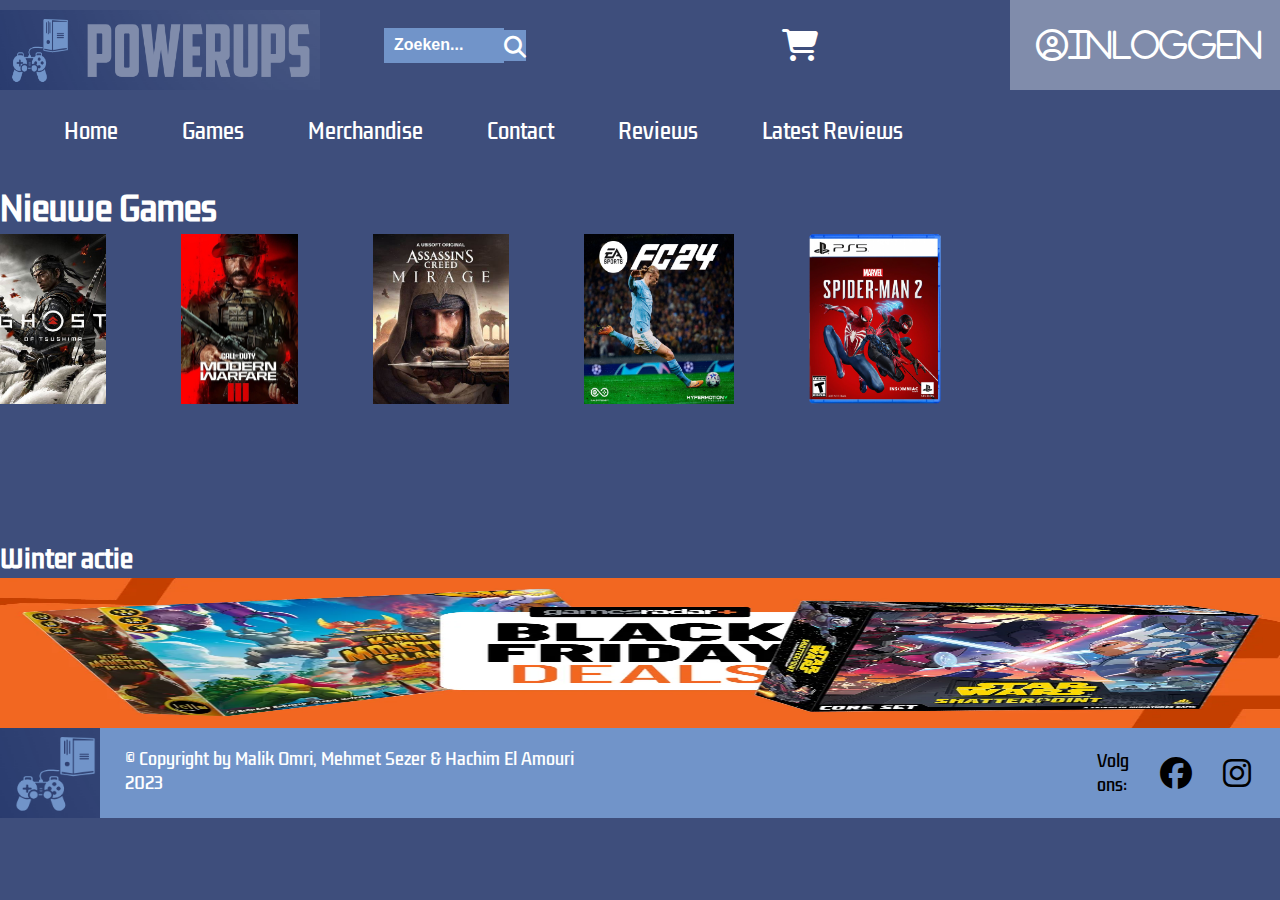
==== index.html @ 8637957c "Initial commit" ====
<!DOCTYPE html>
<html lang="en">

<head>
    <meta charset="UTF-8">
    <meta name="viewport" content="width=device-width, initial-scale=1.0">
    <meta name="description" content="Deze website is voor de periode 2 project">
    <meta name="author" content="Malik Omri">
    <meta name="keywords" content="project 2, opdracht, Mbo, Rijnland, Leiden">
    <title>Project 2</title>
    <link rel="stylesheet" href="css/global.css">
    <link href="https://fonts.googleapis.com/css2?family=Kdam+Thmor+Pro&display=swap" rel="stylesheet">
    <link rel="stylesheet" href="https://cdnjs.cloudflare.com/ajax/libs/font-awesome/6.4.2/css/all.min.css">
</head>

<body>

    <header>
        <section class="Winkel_info">
            <img class="logo_foto" src="img/logo.png" alt="logo">
            <section class="Zoeken">
                <input id="searchBar" class="searchbar" type="text" placeholder="Zoeken...">
                <a href="index.html" id="btnSearch" class="btn-search"><i class="fa fa-search"></i></a>
            </section>
            <i id="winkelwagen" class="fa fa-shopping-cart"></i>
            <i id="profiel" class='far fa-user-circle'>Inloggen</i>
        </section>
        <nav>
            <a href="index.html">Home</a>
            <a href="html/games.html">Games</a>
            <a href="html/merchandise.html">Merchandise</a>
            <a href="html/contact.html">Contact</a>
            <a href="php/review.php">Reviews</a>
            <a href="php/latest.php">Latest Reviews</a>
        </nav>
    </header>

    <main>
        <section class="eerste_rij">
            <h1 class="titel_home"> Nieuwe Games</h1>
            <section class="games_fotos">
                <img class="foto" src="img/home_img/OIP.jpeg" alt="game foto">
                <img class="foto" src="img/home_img/mw3.jpg" alt="game foto">
                <img class="foto" src="img/home_img/assasin vreed.jpeg" alt="game foto">
                <img class="foto" src="img/home_img/fc-24.jpg" alt="game foto">
                <img class="foto" src="img/home_img/marvels-spider-man-2.png" alt="game foto">
            </section>
        </section>
        <section class="tweede_rij">
            <h2>Winter actie</h2>
            <section class="actie">
                <img class="actie_foto" src="img/home_img/black-80.jpg" alt="actie">
            </section>
        </section>
    </main>

    <footer>
        <img class="beeldmerk" src="img/logo_beeldmerk.png" alt="beeldmerk">
        <p class="Copyright_txt">© Copyright by Malik Omri, Mehmet Sezer & Hachim El Amouri 2023</p>
        <section class="Media_icons">
            <p>Volg ons:</p>
            <i class="fa-brands fa-facebook fa-2xl"></i>
            <i class="fa-brands fa-instagram fa-2xl"></i>
            <i class="fa-brands fa-tiktok fa-2xl"></i>
        </section>
    </footer>

</body>

</html>
---- css/global.css ----
* {
  margin: 0;
  padding: 0;
  box-sizing: border-box;
  font-family: Kdam Thmor Pro;
}

body {
  background-color: #3E4E7C;
}

.Winkel_info {
  display: flex;
  flex-direction: row;
  height: 10vh;
  margin-bottom: 2%;
}

.logo_foto {
  display: flex;
  flex-direction: row;
  justify-content: center;
  align-items: center;
  width: 25%;
  margin-top: 10px;
  margin-right: 5%;
}

.Zoeken {
  display: flex;
  flex-direction: row;
  justify-content: center;
  align-items: center;
  margin-right: 20%;
}

.searchbar {
  float: right;
  background-color: #7194C9;
  color: white;
  padding: 6px 10px;
  height: 35.4px;
  width: 120px;
  border: none;
  margin-top: 1px;
  font-family: "Segoe UI Light", "Segoe UI", "Segoe", Tahoma, Helvetica, Arial, sans-serif;
  font-size: 16px;
  font-weight: bold;
  transition: 0.3s;
}

.searchbar::placeholder {
  color: white;
  font-family: "Segoe UI Light", "Segoe UI", "Segoe", Tahoma, Helvetica, Arial, sans-serif;
  font-size: 16pz;
  font-weight: bold;
}

.searchbar:focus {
  width: 400px;
  font-family: "Segoe UI Light", "Segoe UI", "Segoe", Tahoma, Helvetica, Arial, sans-serif;
  font-size: 16px;
  font-weight: bold;
  transition: 0.3s;
  border-bottom: white solid 2px;
  outline: none;
}

.btn-search {
  max-width: 32px;
  cursor: pointer;
  color: white;
  background-color: #7194C9;
  text-decoration: none !important;
  font-family: "Segoe UI Light", "Segoe UI", "Segoe", Tahoma, Helvetica, Arial, sans-serif;
  font-size: 22px;
  padding-top: 5px;
}

#winkelwagen {
  display: flex;
  flex-direction: row;
  color: white;
  font-size: 32px;
  justify-content: center;
  align-items: center;
  margin-right: 15%;
}

#profiel {
  display: flex;
  flex-direction: row;
  color: white;
  background-color: #808CAB;
  padding-left: 2%;
  padding-right: 4.8%;
  font-size: 32px;
  justify-content: center;
  align-items: center;
}

header>nav {
  display: flex;
  flex-direction: row;
}

header>nav>a {
  text-decoration: none;
  color: white;
  font-size: 20px;
  margin-left: 5%;
}

main {
  display: flex;
}

#rev {
  display: grid;
  grid-template-columns: 1fr 1fr 1fr 1fr 1fr;
}

h1 {
  color: #fff;
}

.titel_home {
  margin-top: 5%;
}

.eerste_rij {
  display: block;
}

.tweede_rij {
  position: absolute;
  top: 60%;
  color: white;
  width: 100%;
}

.games_fotos {
  display: flex;
  flex-direction: row;
  gap: 10%;
  margin-bottom: 36vh;
}

.filter {
  background-color: #808CAB;
  color: white;
  border-radius: 10px;
  font-size: 27px;
  width: 20%;
  margin-right: 10%;
  margin-bottom: 3vh;
}

.filter_title {
  font-size: 35px !important;
  text-align: center;
  margin-bottom: 10px;
}

.filter_box {
  display: flex;
  flex-direction: column;
}

.checkbox-label {
  display: flex;
  align-items: center;
  margin-left: 10%;
  margin-bottom: 5px;

}

input[type="checkbox"] {
  width: 20px;
  margin-right: 5px;
  transform: scale(1.5);
}


.games_page {
  display: flex;
  flex-direction: row;
  gap: 10%;
}

.games {
  background-color: #808CAB;
  width: 200px;
  height: 310px;
}

.games>img {
  padding: 10px;
  height: 200px;
  width: 200px;
}

.games>p {
  color: white;
  font-size: 10px;
  padding: 10px;
}

.korting_foto {
  height: 130px;
  width: 75%;
  position: absolute;
  top: 70%;
  left: 22%;
}

.foto {
  display: flex;
  flex-direction: row;
  height: 170px;
  width: 150px;
}

.actie_foto {
  height: 150px;
  width: 100%;
}

.product1-4 {
  display: flex;
  flex-direction: row;
  justify-content: center;
  align-items: center;
  gap: 10%;
  width: 100%;
  margin-bottom: 6vh;
}

.product5-8 {
  display: flex;
  flex-direction: row;
  gap: 10%;
  display: none;
}

.richting_btn {
  border-radius: 10px;
  margin-top: 5%;
  width: 50px;
  height: 300px;
  font-size: 24px;
  background-color: #808CAB;
  color: white;
  border: none;
  cursor: pointer;
}

.producten {
  background-color: #808CAB;
  width: 200px;
  height: 450px;
}

.producten>img {
  padding: 10px;
  height: 200px;
  width: 200px;
}

.producten>p {
  color: white;
  font-size: 10px;
  padding: 10px;
}

.contact_page {
  display: flex;
  gap: 10vw;
  margin-bottom: -5vh;
}

.contact_info {
  margin-top: 2%;
  color: white;
  font-size: 20px;
  height: 71vh;
}


.vraag_form {
  display: inline-block;
  margin: 10px;
  padding: 20px;
  height: 65vh;
  width: 65%;
  background-color: #808CAB;
  border-radius: 5px;
  box-shadow: 0 2px 4px rgba(0, 0, 0, 0.1);
}


.contact_input,
textarea {
  display: block;
  color: #808CAB;
  width: 100%;
  padding: 10px;
  margin-bottom: 10px;
  border: 1px solid;
  border-radius: 3px;
  box-sizing: border-box;
  font-size: 14px;
}

textarea {
  resize: vertical;
}

#verzendBtn {
  display: block;
  width: 100%;
  padding: 10px;
  margin-top: 10px;
  background-color: #007BFF;
  color: #fff;
  border: none;
  border-radius: 3px;
  cursor: pointer;
  font-size: 16px;
}

button:hover {
  background-color: #0056b3;
}

.popup {
  position: fixed;
  top: 21%;
  left: 73%;
  width: 250px;
  height: 50px;
  background-color: #7894dc;
  display: none;
}

.popup>p {
  color: white;
  font-size: 25px;
}

.close {
  position: absolute;
  top: 5px;
  right: 10px;
  cursor: pointer;
}

footer {
  width: 100%;
  display: flex;
  flex-direction: row;
  background-color: #7194C9;
  height: 10vh;
}

.beeldmerk {
  width: 100px;
  height: 10vh;
  margin-right: 2%;
}

.Copyright_txt {
  color: white;
  margin-top: 1.5%;
  margin-right: 40%;
}

.Media_icons {
  display: flex;
  flex-direction: row;
  gap: 20%;
  justify-content: center;
  align-items: center;
}

.review_Page {
  display: flex;
  gap: 8vw;
}

.gameReview1PHP {
  display: flex;
  flex-direction: column;
  gap: 5vw;
}

.gameReview1Js {
  display: flex;
  flex-direction: column;
  gap: 5vw;
}

.gameReview2PHP {
  display: flex;
  flex-direction: column;
  gap: 5vw;
}

.gameReview2Js {
  display: flex;
  flex-direction: column;
  gap: 5vw;
}

.review_btn {
  background-color: #808CAB;
  color: white;
  border-radius: 10px;
}


.gameReview3PHP {
  display: flex;
  flex-direction: column;
  gap: 2.5vw;
  margin-right: 25vw;
}

.gameReview3Js {
  display: flex;
  flex-direction: column;
  gap: 5vw;
}

.reviewForm {
  display: flex;
  justify-content: center;
  align-items: center;
}

.review2_btn {
  font-size: 20px;
  padding: 10px;
  background-color: #808CAB;
  color: white;
  border-radius: 10px;
  margin-bottom: 10px;
}

.reviewMaker {
  color: white;
}

.reviewMsg {
  background-color: #808CAB;
  color: white;
  border: 1px solid #606D8C;
  padding: 15px;
  margin-bottom: 20px;
  border-radius: 8px;
  box-shadow: 0 0 10px rgba(0, 0, 0, 0.1);
}

.review-container {
  display: grid;
  grid-column-end: 4r;
}

.review {
  margin: 10px;
}

.slide {
  display: none;
}

.slide:first-child {
  display: block;
}
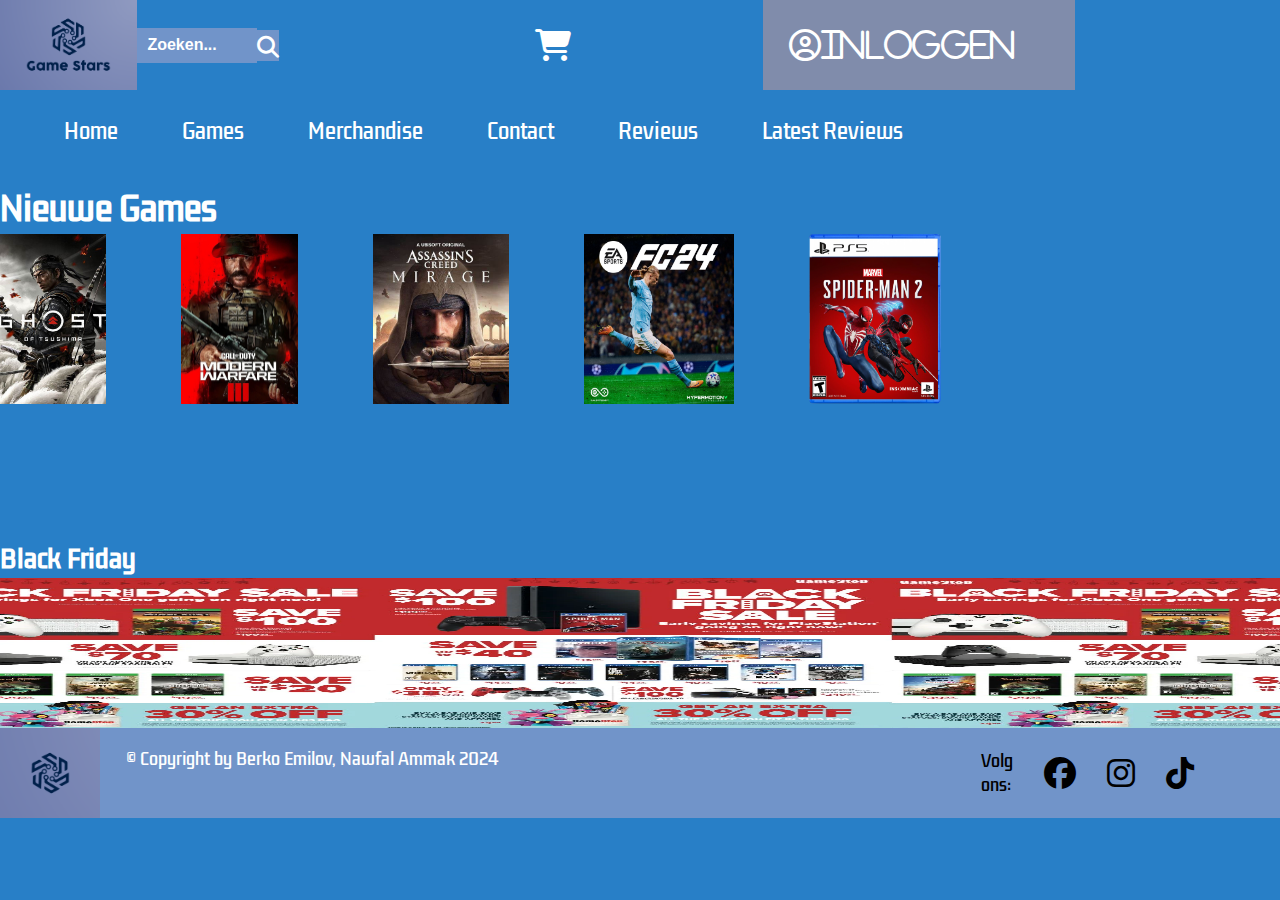
==== commit 7cba5c7c: "fixed" ====
--- a/index.html
+++ b/index.html
@@ -5,7 +5,7 @@
     <meta charset="UTF-8">
     <meta name="viewport" content="width=device-width, initial-scale=1.0">
     <meta name="description" content="Deze website is voor de periode 2 project">
-    <meta name="author" content="Malik Omri">
+    <meta name="author" content="Nawfal Ammak">
     <meta name="keywords" content="project 2, opdracht, Mbo, Rijnland, Leiden">
     <title>Project 2</title>
     <link rel="stylesheet" href="css/global.css">
@@ -17,7 +17,7 @@
 
     <header>
         <section class="Winkel_info">
-            <img class="logo_foto" src="img/logo.png" alt="logo">
+            <img class="logo_foto" src="img/logo11.png" alt="logo">
             <section class="Zoeken">
                 <input id="searchBar" class="searchbar" type="text" placeholder="Zoeken...">
                 <a href="index.html" id="btnSearch" class="btn-search"><i class="fa fa-search"></i></a>
@@ -30,8 +30,8 @@
             <a href="html/games.html">Games</a>
             <a href="html/merchandise.html">Merchandise</a>
             <a href="html/contact.html">Contact</a>
-            <a href="php/review.php">Reviews</a>
-            <a href="php/latest.php">Latest Reviews</a>
+            <a href="html/review.html">Reviews</a>
+            <a href="html/latest.html">Latest Reviews</a>
         </nav>
     </header>
 
@@ -47,16 +47,16 @@
             </section>
         </section>
         <section class="tweede_rij">
-            <h2>Winter actie</h2>
+            <h2>Black Friday</h2>
             <section class="actie">
-                <img class="actie_foto" src="img/home_img/black-80.jpg" alt="actie">
+                <img class="actie_foto" src="img/home_img/blackfridaydeals" alt="actie">
             </section>
         </section>
     </main>
 
     <footer>
-        <img class="beeldmerk" src="img/logo_beeldmerk.png" alt="beeldmerk">
-        <p class="Copyright_txt">© Copyright by Malik Omri, Mehmet Sezer & Hachim El Amouri 2023</p>
+        <img class="beeldmerk" src="img/logo111.png" alt="beeldmerk">
+        <p class="Copyright_txt">© Copyright by Berko Emilov, Nawfal Ammak 2024</p>
         <section class="Media_icons">
             <p>Volg ons:</p>
             <i class="fa-brands fa-facebook fa-2xl"></i>
--- a/css/global.css
+++ b/css/global.css
@@ -6,7 +6,7 @@
 }
 
 body {
-  background-color: #3E4E7C;
+  background-color: #287fc7;
 }
 
 .Winkel_info {
@@ -16,12 +16,12 @@
   margin-bottom: 2%;
 }
 
-.logo_foto {
-  display: flex;
-  flex-direction: row;
-  justify-content: center;
-  align-items: center;
-  width: 25%;
+.logo11_foto {
+  display: flex;
+  flex-direction: row;
+  justify-content: center;
+  align-items: center;
+  width: 35%;
   margin-top: 10px;
   margin-right: 5%;
 }
@@ -388,25 +388,25 @@
   gap: 8vw;
 }
 
-.gameReview1PHP {
+.gameReview1html {
   display: flex;
   flex-direction: column;
   gap: 5vw;
 }
 
-.gameReview1Js {
+.gameReview1ht {
   display: flex;
   flex-direction: column;
   gap: 5vw;
 }
 
-.gameReview2PHP {
+.gameReview2html {
   display: flex;
   flex-direction: column;
   gap: 5vw;
 }
 
-.gameReview2Js {
+.gameReview2ht {
   display: flex;
   flex-direction: column;
   gap: 5vw;
@@ -419,20 +419,20 @@
 }
 
 
-.gameReview3PHP {
+.gameReview3html {
   display: flex;
   flex-direction: column;
   gap: 2.5vw;
   margin-right: 25vw;
 }
 
-.gameReview3Js {
+.gameReview3ht {
   display: flex;
   flex-direction: column;
   gap: 5vw;
 }
 
-.reviewForm {
+.reviewform {
   display: flex;
   justify-content: center;
   align-items: center;
